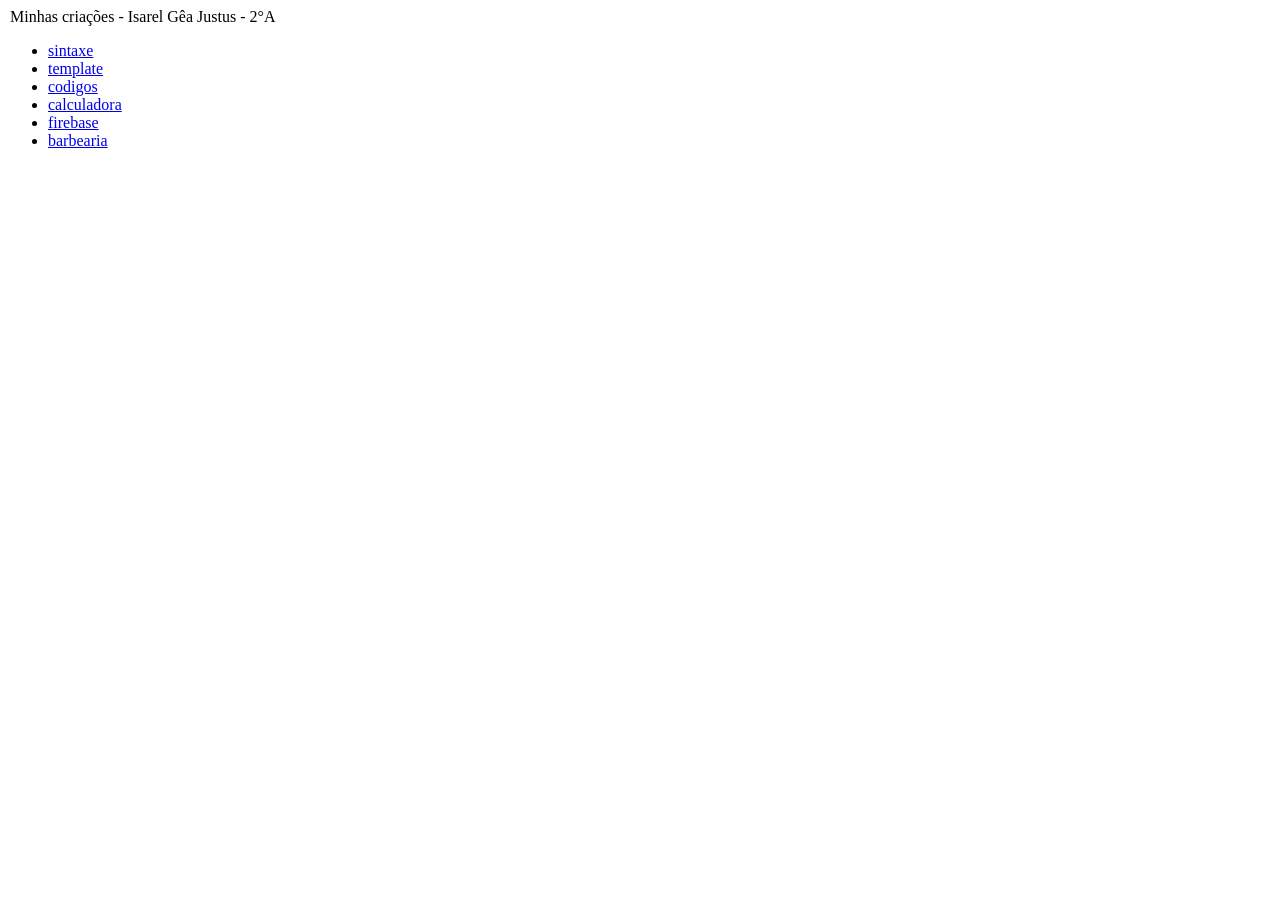
==== index.html @ c1c67159 "Fix legend text in index.html" ====
<!DOCTYPE html>
<html lang="PT-BR">
<head>
    <meta charset="UTF-8">
    <meta name="viewport" content="width=device-width, initial-scale=1.0">
    <title>to de olho professor</title>
</head>
<body>
    <fildset>
        <legend>Minhas criações - Isarel Gêa Justus - 2°A</legend>
        <ul>
        <li><a href="sintaxe.html">sintaxe</a></li>
        <li><a href="template.html">template</a></li>
        <li><a href="codigos.html">codigos</a></li>
        <li><a href="calculadora.html">calculadora</a></li>
        <li><a href="firebase.html">firebase</a></li>
        <li><a href="barbearia.html">barbearia</a></li>
        </ul>
    </fildset>
</body>
</html>
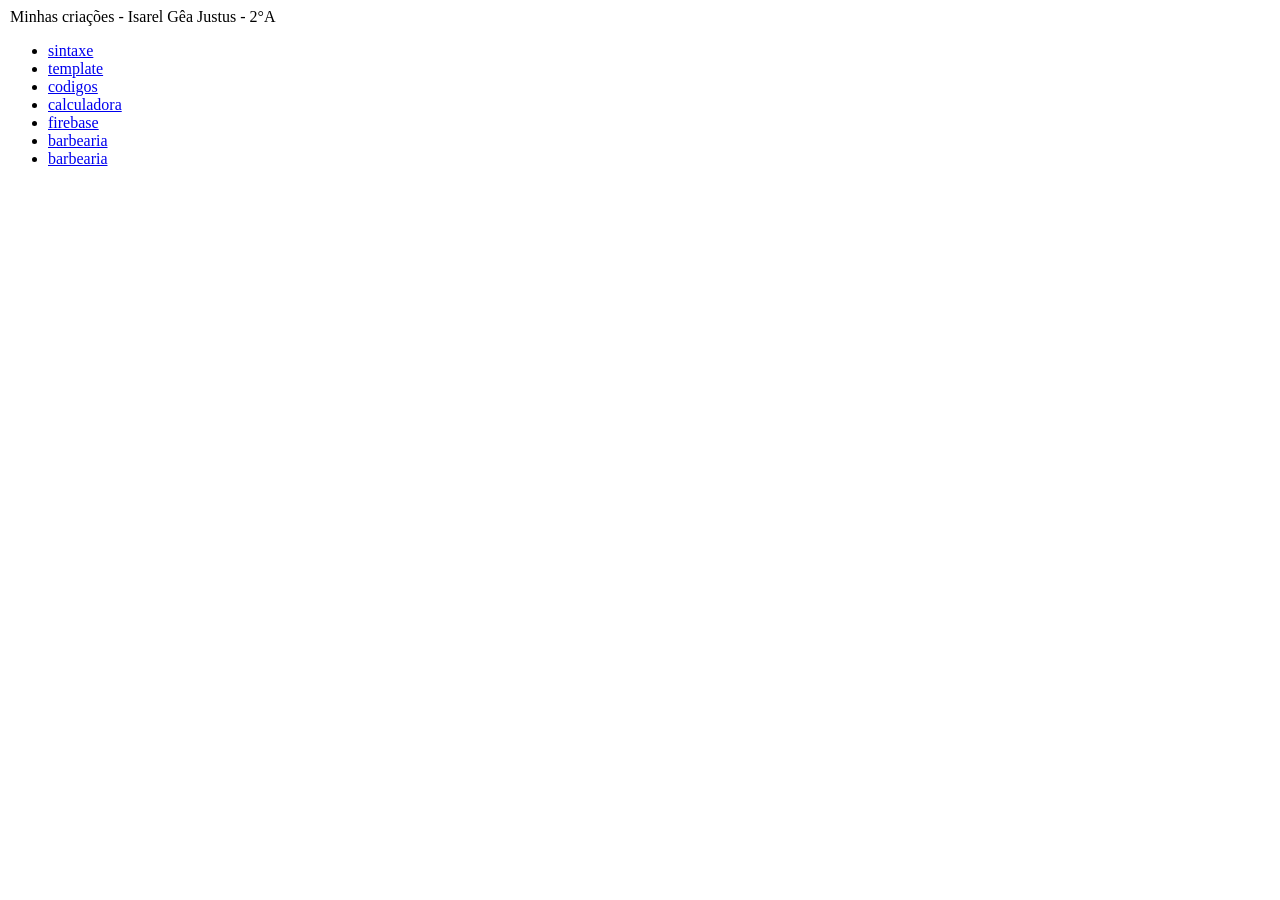
==== commit 2d3ef8cf: "Update index.html" ====
--- a/index.html
+++ b/index.html
@@ -12,9 +12,10 @@
         <li><a href="sintaxe.html">sintaxe</a></li>
         <li><a href="template.html">template</a></li>
         <li><a href="codigos.html">codigos</a></li>
-        <li><a href="calculadora.html">calculadora</a></li>
-        <li><a href="firebase.html">firebase</a></li>
-        <li><a href="barbearia.html">barbearia</a></li>
+        <li><a href="calculadora/calculadora.html">calculadora</a></li>
+        <li><a href="firebase/firebase.html">firebase</a></li>
+        <li><a href="barbearia/barbearia.html">barbearia</a></li>
+        <li><a href="Urna/entrada.html">barbearia</a></li>
         </ul>
     </fildset>
 </body>
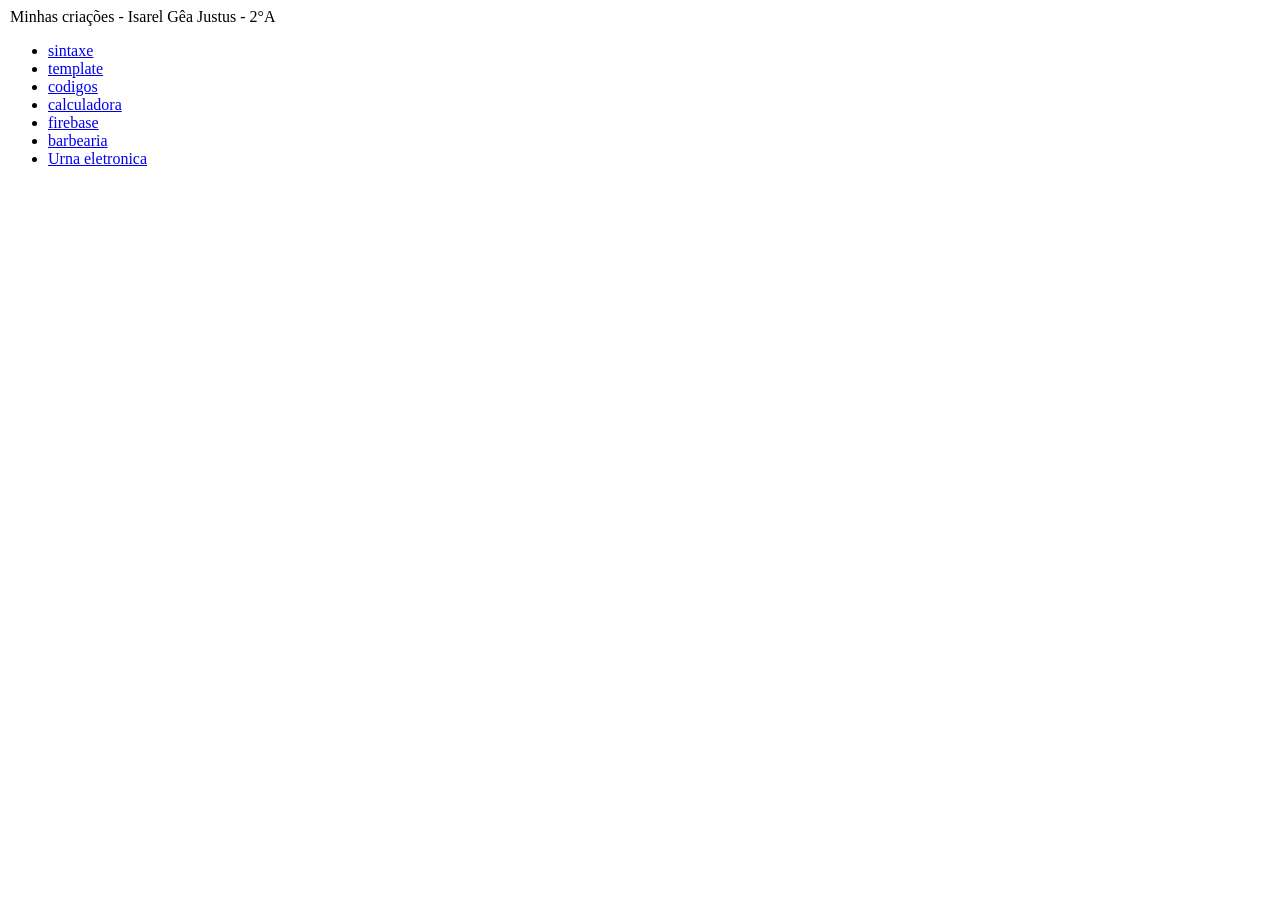
==== commit c747e282: "Update index.html" ====
--- a/index.html
+++ b/index.html
@@ -15,7 +15,7 @@
         <li><a href="calculadora/calculadora.html">calculadora</a></li>
         <li><a href="firebase/firebase.html">firebase</a></li>
         <li><a href="barbearia/barbearia.html">barbearia</a></li>
-        <li><a href="Urna/entrada.html">barbearia</a></li>
+        <li><a href="eleicao/entrada.html">Urna eletronica</a></li>
         </ul>
     </fildset>
 </body>
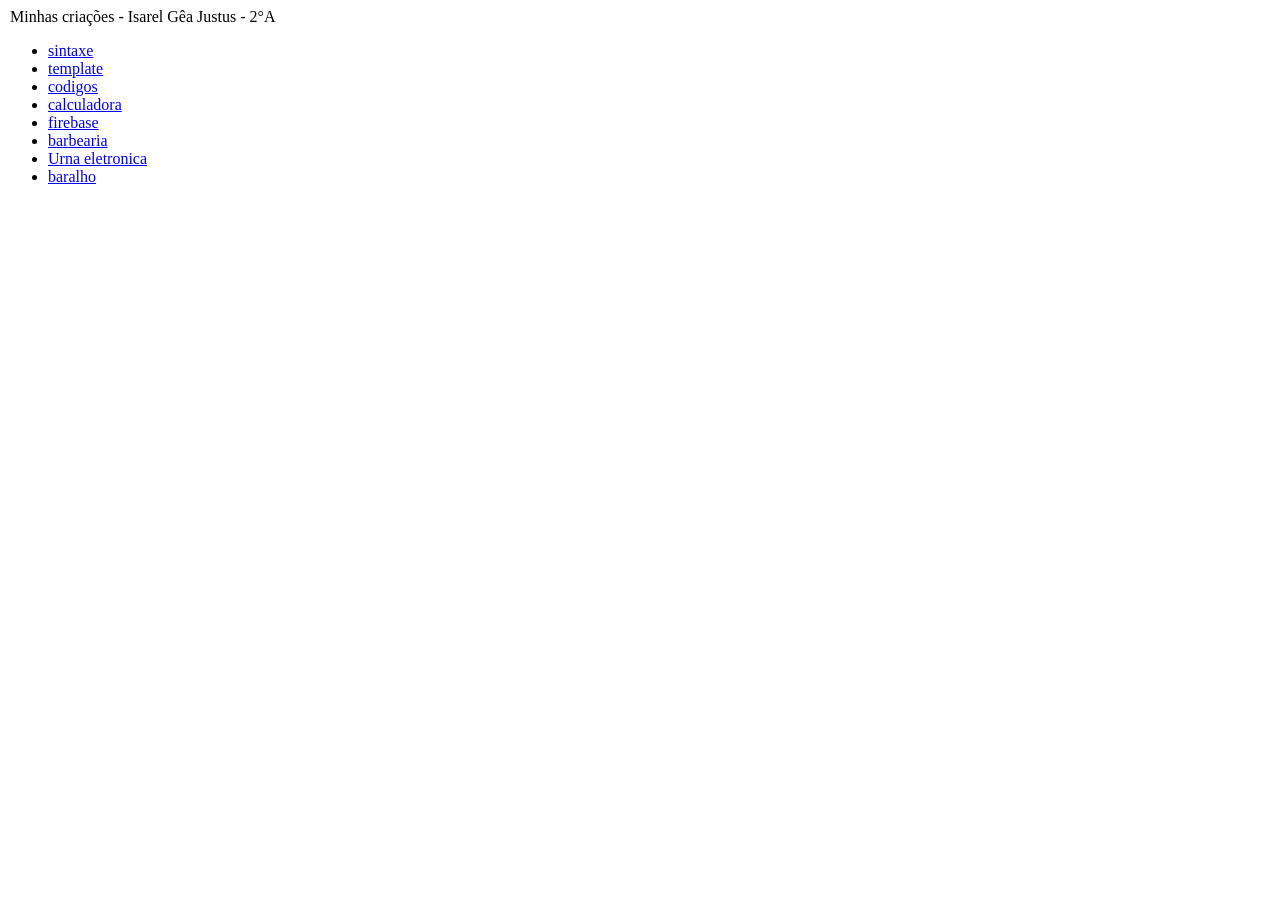
==== commit df1c1298: "Update index.html" ====
--- a/index.html
+++ b/index.html
@@ -16,6 +16,7 @@
         <li><a href="firebase/firebase.html">firebase</a></li>
         <li><a href="barbearia/barbearia.html">barbearia</a></li>
         <li><a href="eleicao/entrada.html">Urna eletronica</a></li>
+        <li><a href="baralho/baralho.html">baralho</a></li>
         </ul>
     </fildset>
 </body>
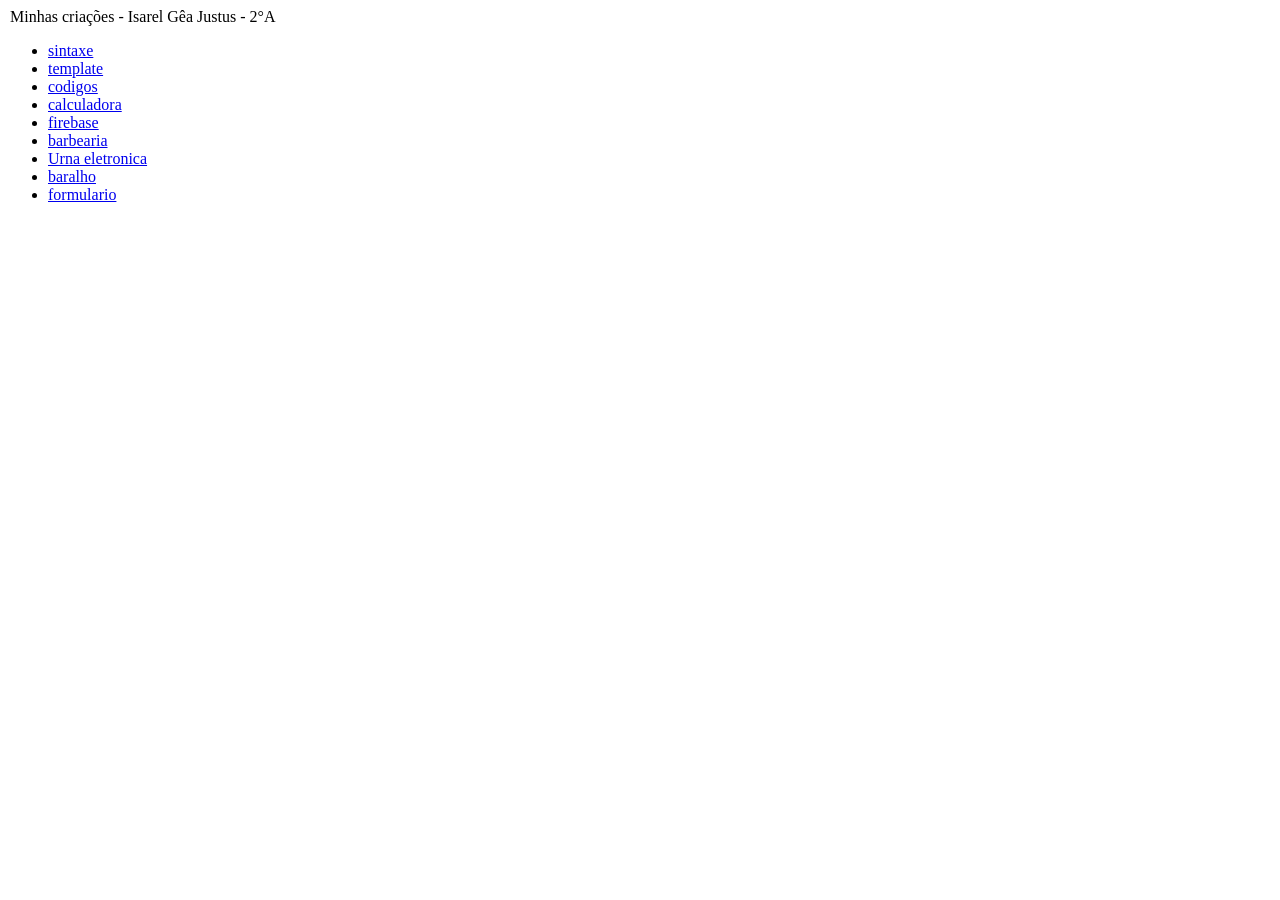
==== commit 55aaa886: "Add link to formulario in index.html" ====
--- a/index.html
+++ b/index.html
@@ -17,6 +17,7 @@
         <li><a href="barbearia/barbearia.html">barbearia</a></li>
         <li><a href="eleicao/entrada.html">Urna eletronica</a></li>
         <li><a href="baralho/baralho.html">baralho</a></li>
+        <li><a href="sistema/formulario1.html">formulario</a></li>
         </ul>
     </fildset>
 </body>
